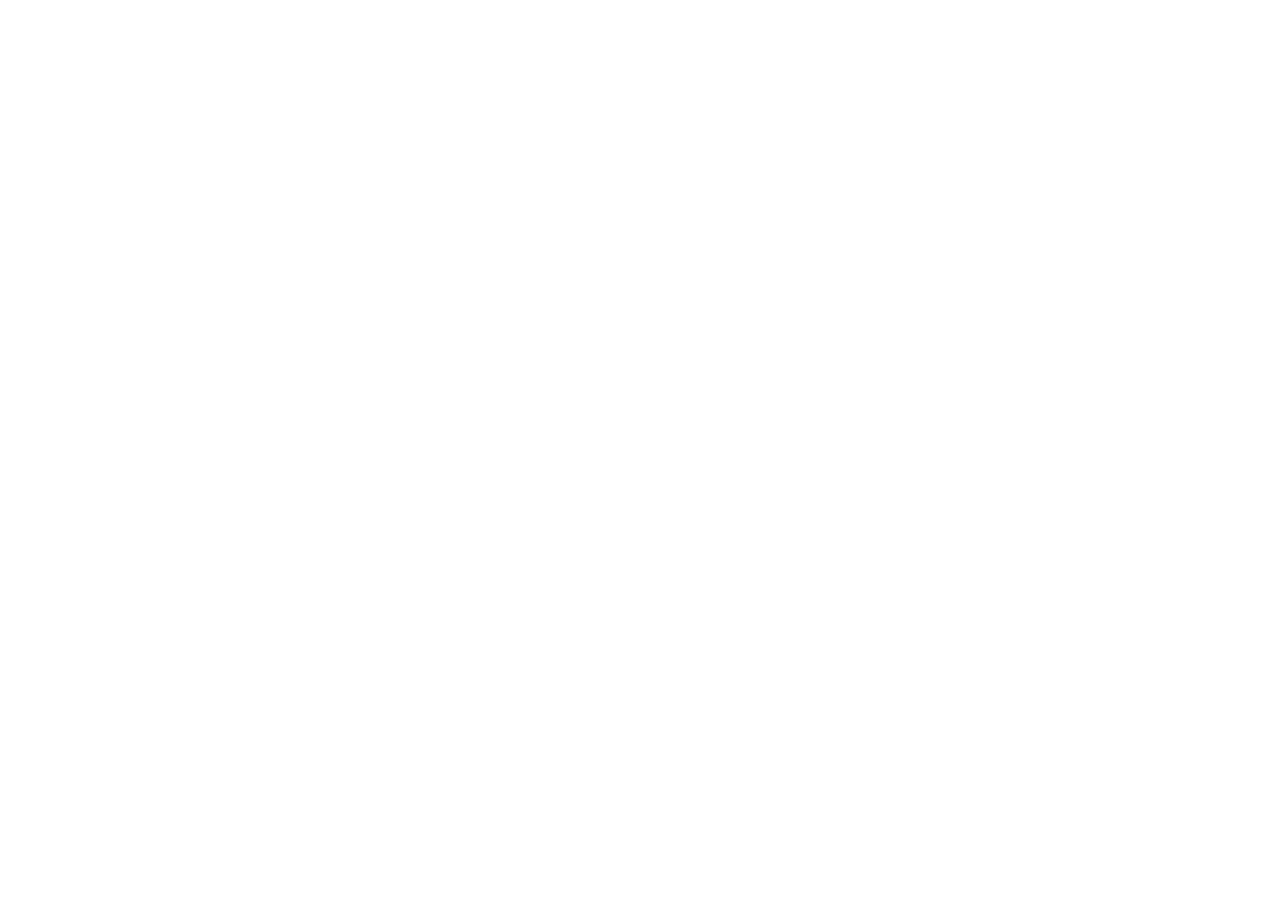
==== midterm/index.html @ d59ecd60 "creates midterm project" ====
<!DOCTYPE html>
<html lang="en">
<head>
    <meta charset="UTF-8">
    <meta name="viewport" content="width=device-width, initial-scale=1.0">
    <title>khel0015 midterm</title>
    <link href="css/main.css" rel="stylesheet">
</head>
<body>
    
</body>
</html>
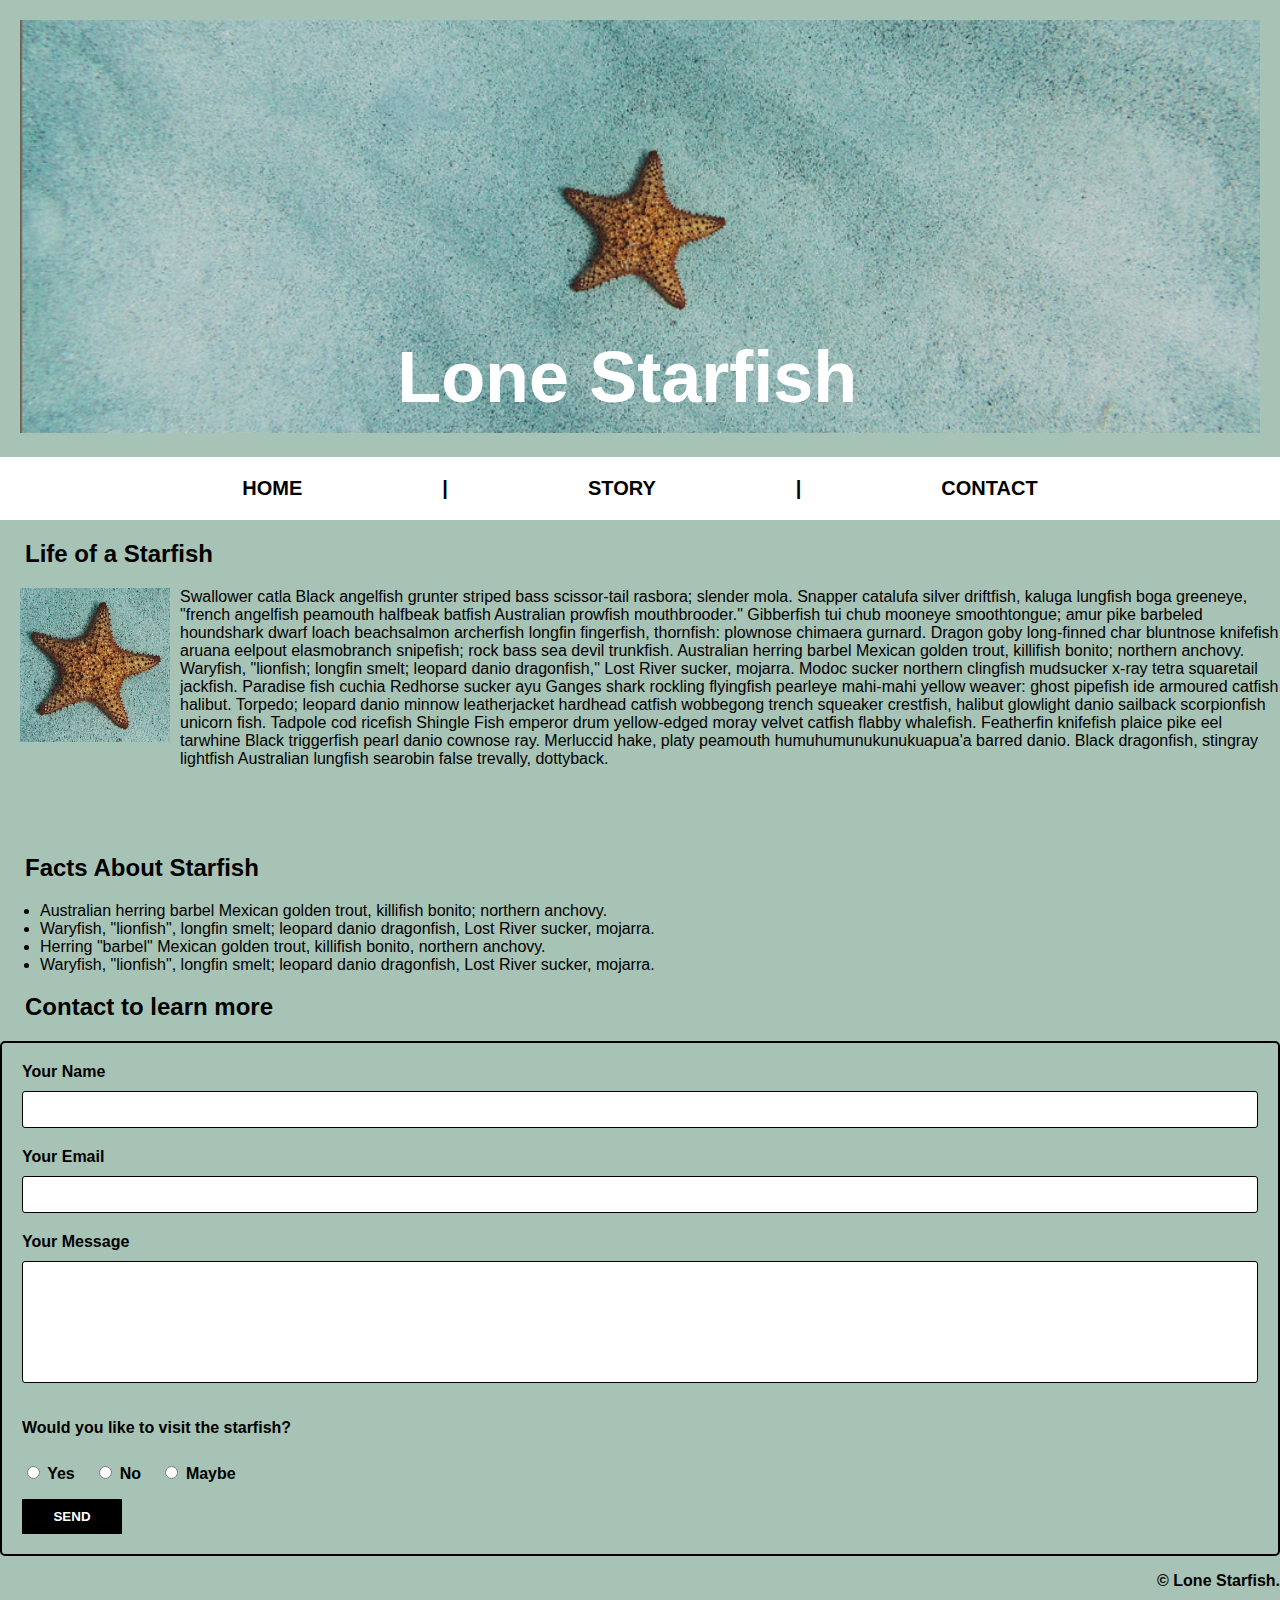
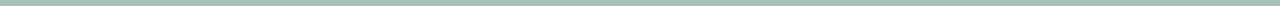
==== commit fe6d2baf: "midterm" ====
--- a/midterm/index.html
+++ b/midterm/index.html
@@ -3,10 +3,76 @@
 <head>
     <meta charset="UTF-8">
     <meta name="viewport" content="width=device-width, initial-scale=1.0">
-    <title>khel0015 midterm</title>
-    <link href="css/main.css" rel="stylesheet">
+    <title>Lone Starfish</title>
+    <link rel="stylesheet" href="main.css">
 </head>
 <body>
-    
+
+    <!-- En-tête avec l'image et le texte "Lone Starfish" -->
+    <header>
+        <img class="banner" src="./image/lone-starfish-wide.jpg" alt="Starfish">
+        <h1>Lone Starfish</h1>
+    </header>
+
+    <!-- Menu de navigation -->
+    <nav>
+        <div class="menu">
+            <a href="#">HOME</a>            |
+            <a href="#">STORY</a>           |
+            <a href="#">CONTACT</a>
+        </div>
+    </nav>
+
+    <!-- Contenu principal -->
+    <main>
+
+        <!-- Section "Life of a Starfish" -->
+        <section>
+            <h2>Life of a Starfish</h2>
+            <img class="profile" src="./image/lone-starfish.jpg" alt="" width="250px">
+            <p class="para">Swallower catla Black angelfish grunter striped bass scissor-tail rasbora; slender mola. Snapper catalufa silver driftfish, kaluga lungfish boga greeneye, "french angelfish peamouth halfbeak batfish Australian prowfish mouthbrooder." Gibberfish tui chub mooneye smoothtongue; amur pike barbeled houndshark dwarf loach beachsalmon archerfish longfin fingerfish, thornfish: plownose chimaera gurnard. Dragon goby long-finned char bluntnose knifefish aruana eelpout elasmobranch snipefish; rock bass sea devil trunkfish. Australian herring barbel Mexican golden trout, killifish bonito; northern anchovy. Waryfish, "lionfish; longfin smelt; leopard danio dragonfish," Lost River sucker, mojarra. Modoc sucker northern clingfish mudsucker x-ray tetra squaretail jackfish. Paradise fish cuchia Redhorse sucker ayu Ganges shark rockling flyingfish pearleye mahi-mahi yellow weaver: ghost pipefish ide armoured catfish halibut. Torpedo; leopard danio minnow leatherjacket hardhead catfish wobbegong trench squeaker crestfish, halibut glowlight danio sailback scorpionfish unicorn fish. Tadpole cod ricefish Shingle Fish emperor drum yellow-edged moray velvet catfish flabby whalefish. Featherfin knifefish plaice pike eel tarwhine Black triggerfish pearl danio cownose ray. Merluccid hake, platy peamouth humuhumunukunukuapua'a barred danio. Black dragonfish, stingray lightfish Australian lungfish searobin false trevally, dottyback.
+            </p>
+        </section>
+
+        <!-- Section "Facts About Starfish" -->
+        <section class="facts">
+            <h2>Facts About Starfish</h2>
+            <ul>
+                <li>Australian herring barbel Mexican golden trout, killifish bonito; northern anchovy.</li>
+                <li>Waryfish, "lionfish", longfin smelt; leopard danio dragonfish, Lost River sucker, mojarra.</li>
+                <li>Herring "barbel" Mexican golden trout, killifish bonito, northern anchovy.</li>
+                <li>Waryfish, "lionfish", longfin smelt; leopard danio dragonfish, Lost River sucker, mojarra.</li>
+            </ul>
+        </section>
+
+        <!-- Section "Contact to learn more" -->
+        <section>
+            <h2>Contact to learn more</h2>
+            <form>
+                <label for="name">Your Name</label>
+                <input type="text" id="name" name="name">
+
+                <label for="email">Your Email</label>
+                <input type="email" id="email" name="email">
+
+                <label for="message">Your Message</label>
+                <textarea id="message" name="message"></textarea>
+
+                <p>Would you like to visit the starfish?</p>
+                <div class="radio-buttons">
+                    <label><input type="radio" name="visit" value="yes"> Yes</label>
+                    <label><input type="radio" name="visit" value="no"> No</label>
+                    <label><input type="radio" name="visit" value="maybe"> Maybe</label>
+                </div>
+
+                <button type="submit">SEND</button>
+            </form>
+        </section>
+
+    </main>
+    <footer>
+        <p>© Lone Starfish.</p>
+    </footer>
+
 </body>
 </html>--- a/midterm/main.css
+++ b/midterm/main.css
@@ -0,0 +1,158 @@
+body {
+    font-family: Arial, sans-serif;
+    background-color: #A7C3B5;
+    margin: 0;
+    padding: 0;
+}
+
+/* En-tête */
+header {
+    text-align: center;
+    padding: 20px;
+}
+.menu {
+    display: flex;
+    justify-content: center; /* Centre le menu */
+    align-items: center; /* Centre verticalement */
+    gap: 120px; /* Ajuste l'espace entre HOME | STORY | CONTACT */
+    font-size: 20px;
+    font-weight: bold;
+}
+
+.menu a {
+    text-decoration: none;
+    color: black;
+}
+
+.menu a:hover {
+    color: darkblue; /* Effet au survol */
+}
+
+.banner {
+    width: 100%;
+    height: auto;
+    position: relative;
+}
+
+h1 {
+    position: absolute;
+    top: 32%;
+    left: 49%;
+    transform: translateX(-50%);
+    font-size: 72px;
+    color: white;
+}
+
+/* Menu de navigation */
+nav {
+    text-align: center;
+    background-color: white;
+    padding: 10px 0;
+}
+
+nav a {
+    text-decoration: none;
+    color: black;
+    font-weight: bold;
+    padding: 10px 20px;
+}
+
+/* Section principale */
+.container {
+    width: 80%;
+    margin: auto;
+    background-color: white;
+    padding: 20px;
+}
+
+/* Image article */
+.profile {
+    float: left;
+    margin-left: 20px;
+    width: 150px;
+}
+
+/* Formulaire */
+form {
+    background-color: white;
+    padding: 20px;
+    border-radius: 5px;
+}
+
+input, textarea {
+    margin-bottom: 10px;
+    padding: 10px;
+}
+.contact-section {
+    width: 80%;
+    margin: 40px auto;
+    padding: 20px;
+    border: 3px solid black; /* Ajoute le trait autour */
+    background-color: #E6F2EE; /* Même couleur que sur la photo */
+    border-radius: 5px; /* Légèrement arrondi */
+    box-shadow: 5px 5px 10px rgba(0, 0, 0, 0.1); /* Effet léger */
+}
+
+.contact-section h2 {
+    text-align: center;
+    font-size: 24px;
+    font-weight: bold;
+}
+
+form {
+    display: flex;
+    flex-direction: column;
+    gap: 10px;
+    background-color: #A7C3B5;
+    border: 2px solid black;
+}
+
+label {
+    font-weight: bold;
+}
+
+input, textarea {
+    padding: 10px;
+    border: 1px solid black;
+    border-radius: 3px;
+}
+
+textarea {
+    height: 100px;
+    resize: none;
+}
+
+p {
+    font-weight: bold;
+}
+
+button {
+    width: 100px;
+    padding: 10px;
+    background-color: black;
+    color: white;
+    border: none;
+    cursor: pointer;
+    font-weight: bold;
+}
+
+button:hover {
+    background-color: darkgray;
+}
+.facts{
+    padding-top: 50px;
+}
+h2{
+    margin-left: 25px;
+}
+.para{
+    margin-left: 180px;
+    font-weight: 100;
+}
+.radio-buttons label {
+    vertical-align: baseline;
+    margin-right: 15px;
+}
+footer{
+    text-align: right;
+}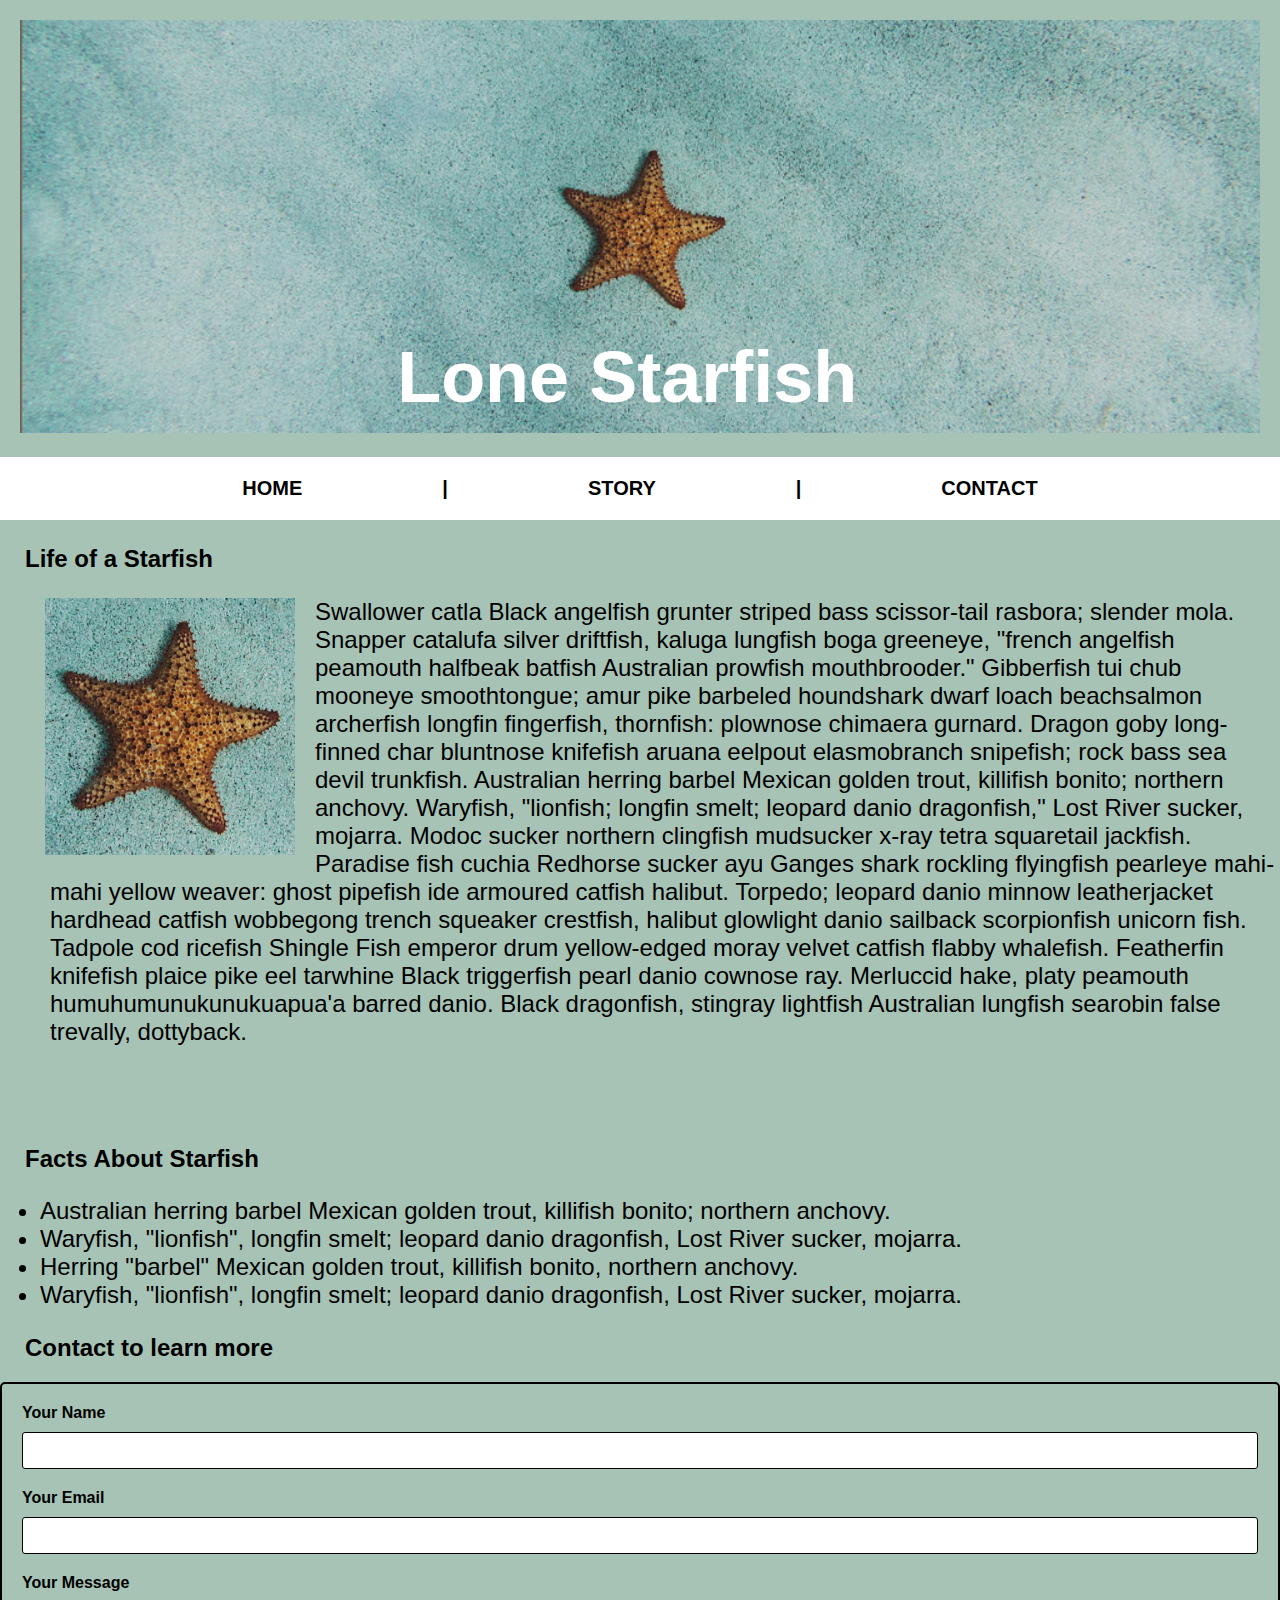
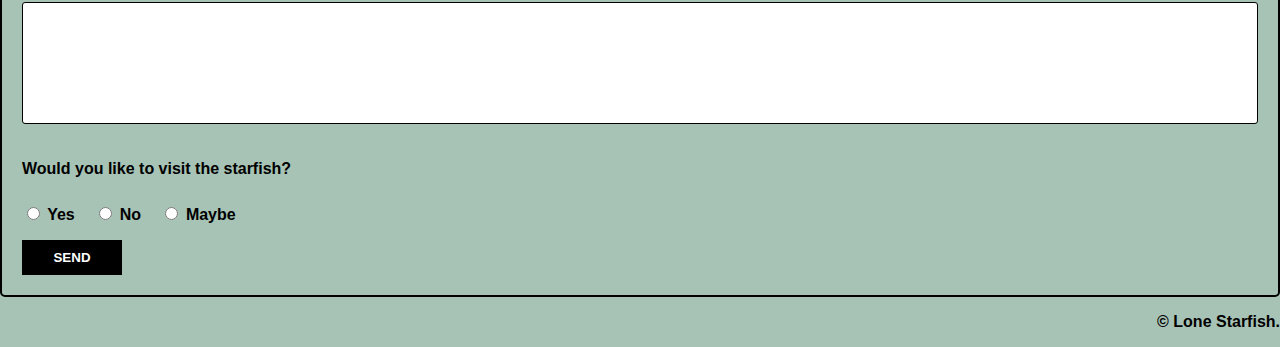
==== commit e3767cf3: "css mode" ====
--- a/midterm/index.html
+++ b/midterm/index.html
@@ -4,7 +4,8 @@
     <meta charset="UTF-8">
     <meta name="viewport" content="width=device-width, initial-scale=1.0">
     <title>Lone Starfish</title>
-    <link rel="stylesheet" href="main.css">
+    <link rel="stylesheet" href="./css/reset.css">
+    <link rel="stylesheet" href="./css/main.css">
 </head>
 <body>
 
@@ -27,8 +28,8 @@
     <main>
 
         <!-- Section "Life of a Starfish" -->
-        <section>
-            <h2>Life of a Starfish</h2>
+        <section> 
+            <h2>Life of a Starfish<h2>
             <img class="profile" src="./image/lone-starfish.jpg" alt="" width="250px">
             <p class="para">Swallower catla Black angelfish grunter striped bass scissor-tail rasbora; slender mola. Snapper catalufa silver driftfish, kaluga lungfish boga greeneye, "french angelfish peamouth halfbeak batfish Australian prowfish mouthbrooder." Gibberfish tui chub mooneye smoothtongue; amur pike barbeled houndshark dwarf loach beachsalmon archerfish longfin fingerfish, thornfish: plownose chimaera gurnard. Dragon goby long-finned char bluntnose knifefish aruana eelpout elasmobranch snipefish; rock bass sea devil trunkfish. Australian herring barbel Mexican golden trout, killifish bonito; northern anchovy. Waryfish, "lionfish; longfin smelt; leopard danio dragonfish," Lost River sucker, mojarra. Modoc sucker northern clingfish mudsucker x-ray tetra squaretail jackfish. Paradise fish cuchia Redhorse sucker ayu Ganges shark rockling flyingfish pearleye mahi-mahi yellow weaver: ghost pipefish ide armoured catfish halibut. Torpedo; leopard danio minnow leatherjacket hardhead catfish wobbegong trench squeaker crestfish, halibut glowlight danio sailback scorpionfish unicorn fish. Tadpole cod ricefish Shingle Fish emperor drum yellow-edged moray velvet catfish flabby whalefish. Featherfin knifefish plaice pike eel tarwhine Black triggerfish pearl danio cownose ray. Merluccid hake, platy peamouth humuhumunukunukuapua'a barred danio. Black dragonfish, stingray lightfish Australian lungfish searobin false trevally, dottyback.
             </p>
@@ -37,7 +38,7 @@
         <!-- Section "Facts About Starfish" -->
         <section class="facts">
             <h2>Facts About Starfish</h2>
-            <ul>
+            <ul class="">
                 <li>Australian herring barbel Mexican golden trout, killifish bonito; northern anchovy.</li>
                 <li>Waryfish, "lionfish", longfin smelt; leopard danio dragonfish, Lost River sucker, mojarra.</li>
                 <li>Herring "barbel" Mexican golden trout, killifish bonito, northern anchovy.</li>
--- a/midterm/css/main.css
+++ b/midterm/css/main.css
@@ -0,0 +1,170 @@
+body {
+    font-family: Arial, sans-serif;
+    background-color: #A7C3B5;
+    margin: 0;
+    padding: 0;
+}
+
+/* En-tête */
+header {
+    text-align: center;
+    padding: 20px;
+}
+.menu {
+    display: flex;
+    justify-content: center; /* Centre le menu */
+    align-items: center; /* Centre verticalement */
+    gap: 120px; /* Ajuste l'espace entre HOME | STORY | CONTACT */
+    font-size: 20px;
+    font-weight: bold;
+}
+
+.menu a {
+    text-decoration: none;
+    color: black;
+}
+
+.menu a:hover {
+    color: darkblue; /* Effet au survol */
+}
+
+.banner {
+    width: 100%;
+    height: auto;
+    position: relative;
+}
+
+h1 {
+    position: absolute;
+    top: 32%;
+    left: 49%;
+    transform: translateX(-50%);
+    font-size: 72px;
+    color: white;
+}
+
+/* Menu de navigation */
+nav {
+    text-align: center;
+    background-color: white;
+    padding: 10px 0;
+}
+
+nav a {
+    text-decoration: none;
+    color: black;
+    font-weight: bold;
+    padding: 10px 20px;
+}
+
+/* Section principale */
+.container {
+    width: 80%;
+    margin: auto;
+    background-color: white;
+    padding: 20px;
+}
+
+/* Image article */
+.profile {
+    margin-right: 20px;
+    float: left;
+    margin-left: 20px;
+    width: 250px;
+}
+
+/* Formulaire */
+form {
+    background-color: white;
+    padding: 20px;
+    border-radius: 5px;
+}
+
+input, textarea {
+    margin-bottom: 10px;
+    padding: 10px;
+}
+.contact-section {
+    width: 80%;
+    margin: 40px auto;
+    padding: 20px;
+    border: 3px solid black; /* Ajoute le trait autour */
+    background-color: #E6F2EE; /* Même couleur que sur la photo */
+    border-radius: 5px; /* Légèrement arrondi */
+    box-shadow: 5px 5px 10px rgba(0, 0, 0, 0.1); /* Effet léger */
+}
+
+.contact-section h2 {
+    text-align: center;
+    font-size: 24px;
+    font-weight: bold;
+}
+
+form {
+    display: flex;
+    flex-direction: column;
+    gap: 10px;
+    background-color: #A7C3B5;
+    border: 2px solid black;
+}
+
+label {
+    font-weight: bold;
+}
+
+input, textarea {
+    padding: 10px;
+    border: 1px solid black;
+    border-radius: 3px;
+}
+
+textarea {
+    height: 100px;
+    resize: none;
+}
+
+p {
+    font-weight: bold;
+}
+
+button {
+    width: 100px;
+    padding: 10px;
+    background-color: black;
+    color: white;
+    border: none;
+    cursor: pointer;
+    font-weight: bold;
+}
+
+button:hover {
+    background-color: darkgray;
+}
+.facts{
+    padding-top: 50px;
+}
+h2{
+    margin-left: 25px;
+    font-size: 24px;
+    margin-left: 25px;
+    margin-top: 25px;
+    margin-bottom: 20px;
+    font-weight: 600;
+}
+.para{
+    margin-left: 25px;
+    font-weight: 100;
+}
+.radio-buttons label {
+    vertical-align: baseline;
+    margin-right: 15px;
+}
+footer{
+    text-align: right;
+}
+section ul {
+    list-style: disc;
+font-size: 24px;
+}
+
+  